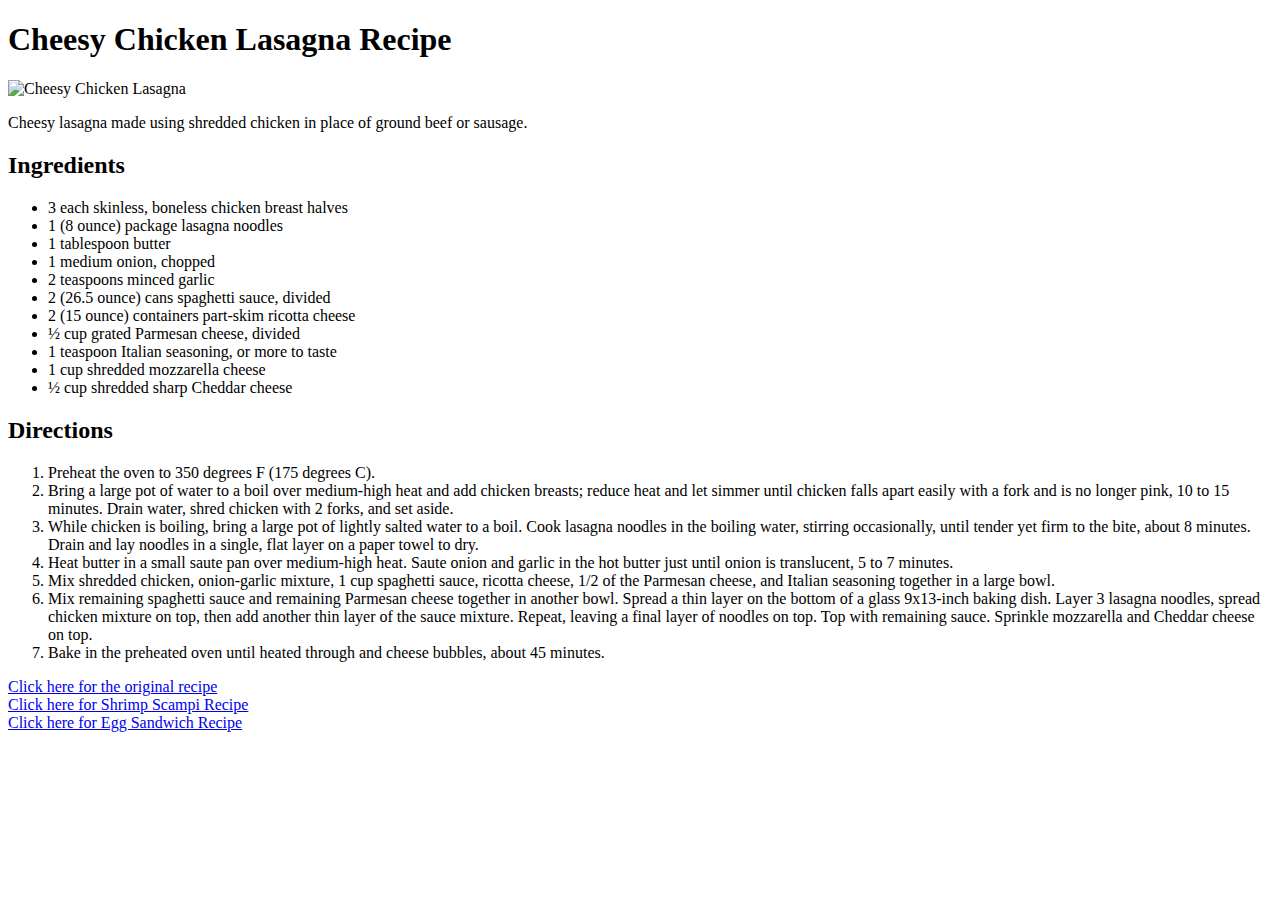
==== lasagna.html @ 91596b1c "ADDING CSS STYLE SHEET AND ADDING INDEX PAGE" ====
<!DOCTYPE html>
<html lang="en">
<head>
    <meta charset="UTF-8">
    <meta http-equiv="X-UA-Compatible" content="IE=edge">
    <meta name="viewport" content="width=device-width, initial-scale=1.0">
    <title>Lasagna Recipe</title>
</head>
<body>
    <h1>Cheesy Chicken Lasagna Recipe</h1>
    <!-- add image -->
    <img src="https://imagesvc.meredithcorp.io/v3/mm/image?url=https%3A%2F%2Fimages.media-allrecipes.com%2Fuserphotos%2F9256476.jpg&amp;q=60" alt="Cheesy Chicken Lasagna " title="" width="250">
    <!-- description of food -->
    <p>Cheesy lasagna made using shredded chicken in place of ground beef or sausage.</p>
    <!-- ingredients (ul) -->
    <h2>Ingredients</h2>
    <ul>
        <li>3 each skinless, boneless chicken breast halves</li>
        <li>1 (8 ounce) package lasagna noodles</li>
        <li>1 tablespoon butter</li>
        <li>1 medium onion, chopped</li>
        <li>2 teaspoons minced garlic</li>
        <li>2 (26.5 ounce) cans spaghetti sauce, divided</li>
        <li>2 (15 ounce) containers part-skim ricotta cheese</li>
        <li>½ cup grated Parmesan cheese, divided</li>
        <li>1 teaspoon Italian seasoning, or more to taste</li>
        <li>1 cup shredded mozzarella cheese</li>
        <li>½ cup shredded sharp Cheddar cheese</li>
    </ul>
    <!-- ol for steps -->
    <h2>Directions</h2>
    <ol>
        <li>Preheat the oven to 350 degrees F (175 degrees C).</li>
        <li>Bring a large pot of water to a boil over medium-high heat and add chicken breasts; reduce heat and let simmer until chicken falls apart easily with a fork and is no longer pink, 10 to 15 minutes. Drain water, shred chicken with 2 forks, and set aside.</li>
        <li>While chicken is boiling, bring a large pot of lightly salted water to a boil. Cook lasagna noodles in the boiling water, stirring occasionally, until tender yet firm to the bite, about 8 minutes. Drain and lay noodles in a single, flat layer on a paper towel to dry.</li>
        <li>Heat butter in a small saute pan over medium-high heat. Saute onion and garlic in the hot butter just until onion is translucent, 5 to 7 minutes.</li>
        <li>Mix shredded chicken, onion-garlic mixture, 1 cup spaghetti sauce, ricotta cheese, 1/2 of the Parmesan cheese, and Italian seasoning together in a large bowl.</li>
        <li>Mix remaining spaghetti sauce and remaining Parmesan cheese together in another bowl. Spread a thin layer on the bottom of a glass 9x13-inch baking dish. Layer 3 lasagna noodles, spread chicken mixture on top, then add another thin layer of the sauce mixture. Repeat, leaving a final layer of noodles on top. Top with remaining sauce. Sprinkle mozzarella and Cheddar cheese on top.</li>
        <li>Bake in the preheated oven until heated through and cheese bubbles, about 45 minutes.</li>
    </ol>
    <a href="https://www.allrecipes.com/recipe/278792/cheesy-chicken-lasagna/">Click here for the original recipe</a><br>
    <a href="shrimp-scampi.html">Click here for Shrimp Scampi Recipe</a><br>
    <a href="sandwich.html">Click here for Egg Sandwich Recipe</a>
</body>
</html>
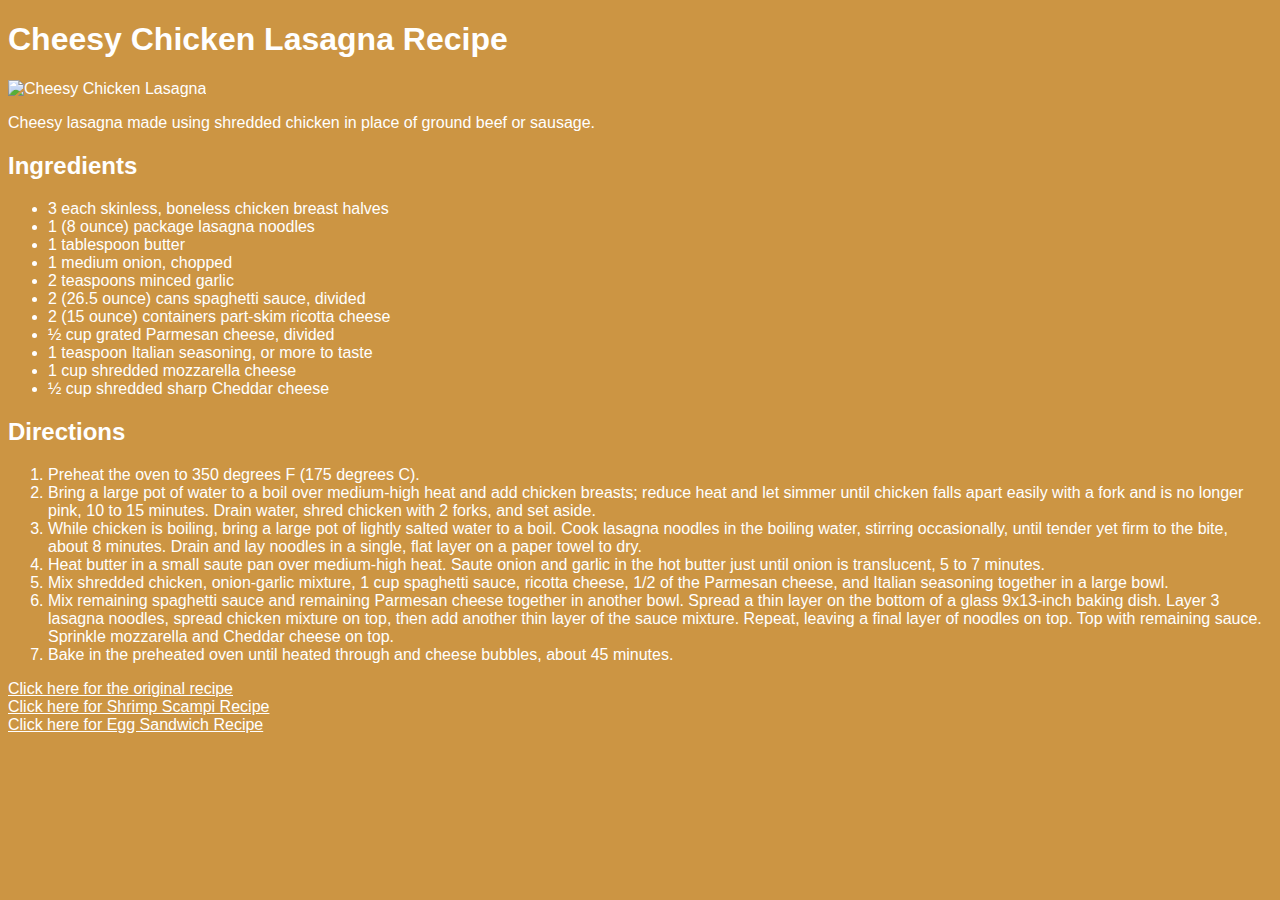
==== commit 91d507cf: "added style.css link to all files" ====
--- a/lasagna.html
+++ b/lasagna.html
@@ -5,6 +5,7 @@
     <meta http-equiv="X-UA-Compatible" content="IE=edge">
     <meta name="viewport" content="width=device-width, initial-scale=1.0">
     <title>Lasagna Recipe</title>
+    <link rel="stylesheet" href="style.css">
 </head>
 <body>
     <h1>Cheesy Chicken Lasagna Recipe</h1>
--- a/style.css
+++ b/style.css
@@ -0,0 +1,5 @@
+* {
+    font-family: Tahoma, sans-serif;
+    background-color: #CC9543;
+    color: white;
+}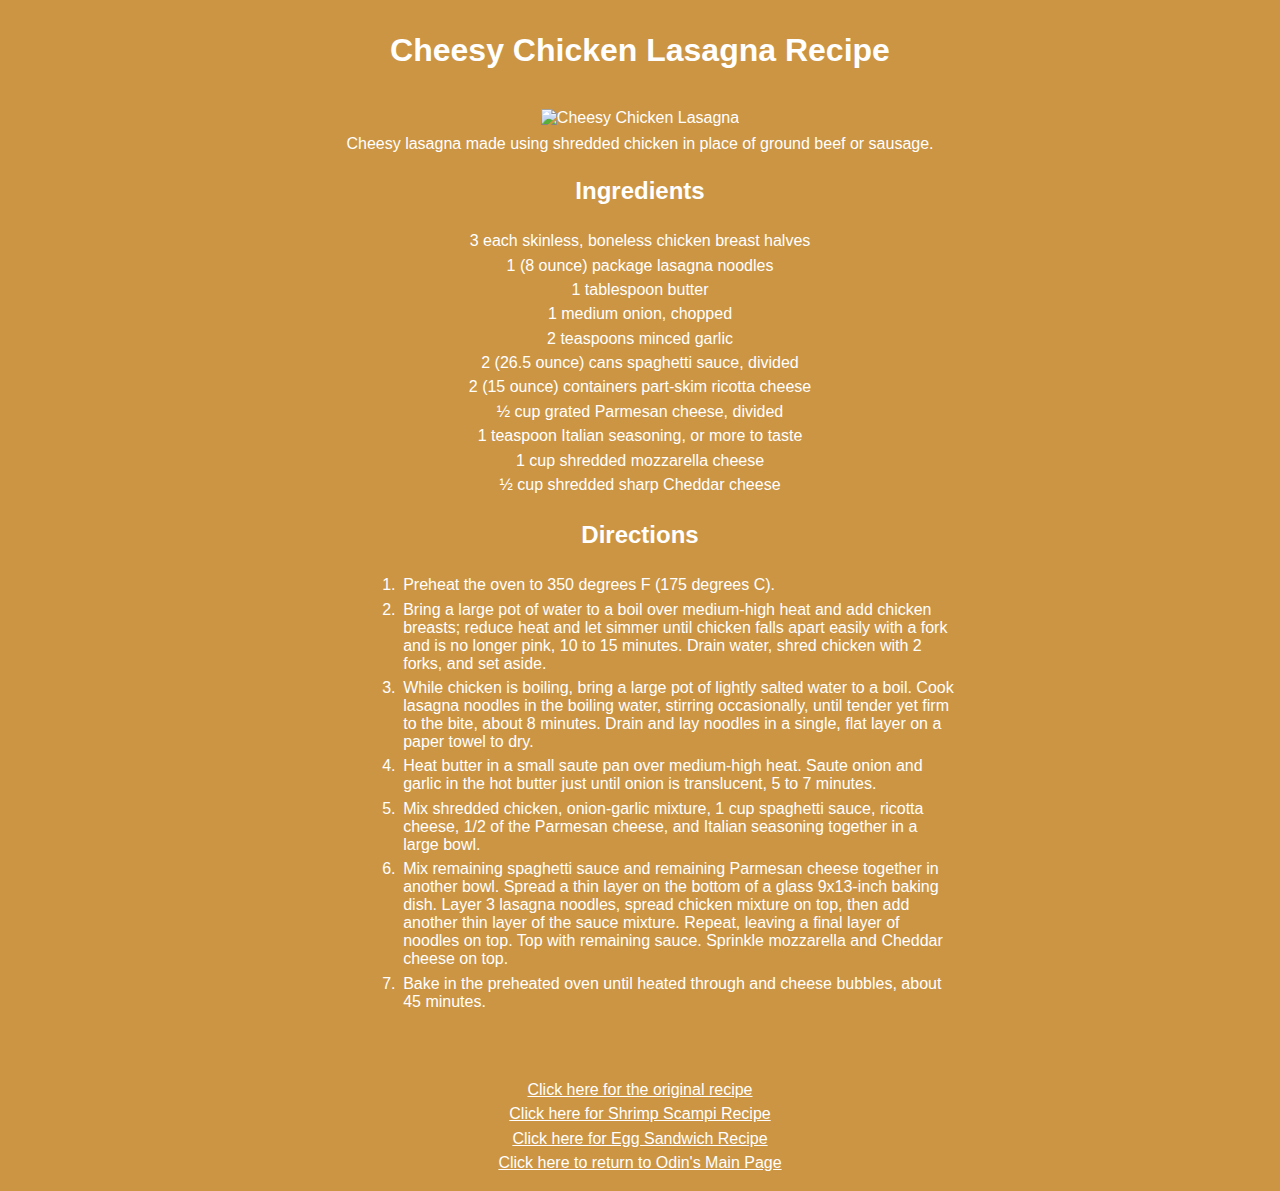
==== commit e1403e28: "ADDED CSS STYLING" ====
--- a/lasagna.html
+++ b/lasagna.html
@@ -39,8 +39,19 @@
         <li>Mix remaining spaghetti sauce and remaining Parmesan cheese together in another bowl. Spread a thin layer on the bottom of a glass 9x13-inch baking dish. Layer 3 lasagna noodles, spread chicken mixture on top, then add another thin layer of the sauce mixture. Repeat, leaving a final layer of noodles on top. Top with remaining sauce. Sprinkle mozzarella and Cheddar cheese on top.</li>
         <li>Bake in the preheated oven until heated through and cheese bubbles, about 45 minutes.</li>
     </ol>
-    <a href="https://www.allrecipes.com/recipe/278792/cheesy-chicken-lasagna/">Click here for the original recipe</a><br>
-    <a href="shrimp-scampi.html">Click here for Shrimp Scampi Recipe</a><br>
-    <a href="sandwich.html">Click here for Egg Sandwich Recipe</a>
+    <ul id="links">
+        <li>
+            <a href="https://www.allrecipes.com/recipe/278792/cheesy-chicken-lasagna/">Click here for the original recipe</a>
+        </li>
+        <li>
+            <a href="shrimp-scampi.html">Click here for Shrimp Scampi Recipe</a>
+        </li>
+        <li>
+            <a href="sandwich.html">Click here for Egg Sandwich Recipe</a>
+        </li>
+        <li>
+            <a href="index.html">Click here to return to Odin's Main Page</a>
+        </li>
+    </ul>
 </body>
 </html>--- a/style.css
+++ b/style.css
@@ -2,4 +2,55 @@
     font-family: Tahoma, sans-serif;
     background-color: #CC9543;
     color: white;
+    text-align: center;
+    padding: 0em;
+    margin: 0;
+}
+
+img {
+    padding: .5em;
+}
+
+h1 {
+    /* background-color: aqua; */
+    padding: 1em;
+}
+
+h2 {
+    padding: 1em;
+}
+
+p {
+    /* background-color: brown; */
+}
+
+ul {
+    /* background-color: darkgreen; */
+    list-style-type: none;
+    margin-left: 20em;
+    margin-right: 20em;
+}
+
+ul li {
+    padding: .2em;
+}
+
+
+ol {
+    margin-left: 25em;
+    margin-right: 20em;
+    margin-bottom: 3em;
+}
+
+ol li {
+    padding: .2em;
+    text-align: left;
+}
+
+#links {
+    padding: 1em;
+}
+
+#links li {
+    padding: .2em;
 }